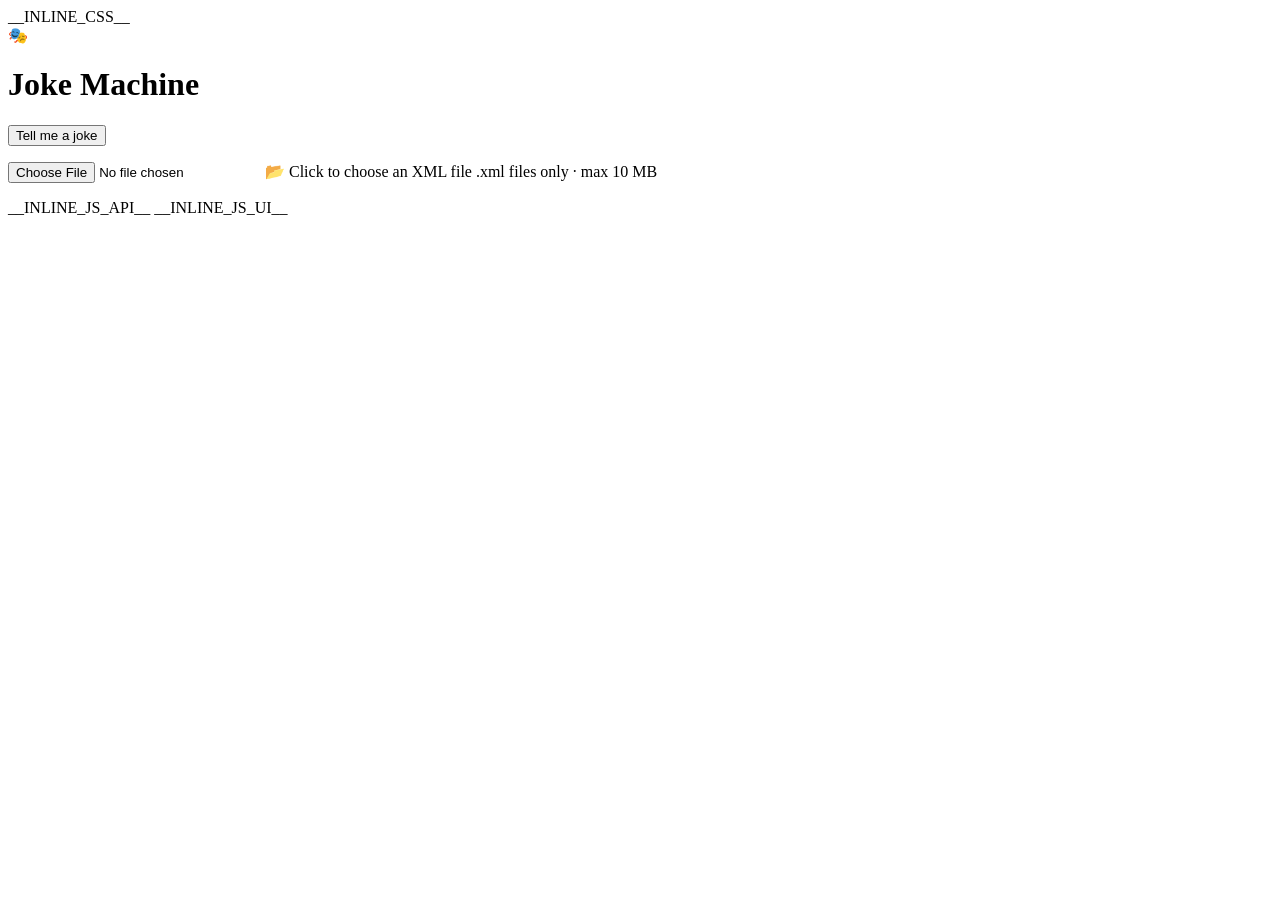
==== TradeXerox/trade_xerox_project/frontend/templates/index.html @ 955bb9d3 "Changing names" ====
<!DOCTYPE html>
<html lang="en">
<head>
  <meta charset="UTF-8" />
  <meta name="viewport" content="width=device-width, initial-scale=1.0" />
  <title>Random Joke</title>
  <!-- main.py replaces this token with the full contents of main.css -->
  __INLINE_CSS__
</head>
<body>

    <main class="container">
        <header class="app-header">
            <span class="app-icon">🎭</span>
            <h1 class="app-title">Joke Machine</h1>
        </header>

        <button id="btn" class="btn-primary" onclick="ui.fetchJoke()">
            Tell me a joke
        </button>

        <section id="joke-box" class="joke-box" aria-live="polite" aria-atomic="true">
            <p id="setup" class="joke-setup"></p>
            <p id="punchline" class="joke-punchline"></p>
            <p id="error" class="joke-error" role="alert"></p>
        </section>


        <!-- Upload zone -->
        <label class="upload-zone" id="upload-zone">
            <input type="file" id="file-input" accept=".xml,text/xml,application/xml" />
            <span class="upload-icon">📂</span>
            <span class="upload-label" id="upload-label">Click to choose an XML file</span>
            <span class="upload-hint">.xml files only · max 10 MB</span>
        </label>

        <!-- Status / error bar -->
        <p class="status-bar" id="status-bar" role="status" aria-live="polite"></p>

        <!-- Results table — hidden until data arrives -->
        <section class="results" id="results" hidden>
            <div class="results-header">
                <span id="results-count" class="results-count"></span>
                <button class="btn-clear" id="btn-clear" onclick="ui.clear()">✕ Clear</button>
            </div>
            <div class="table-wrap">
                <table class="kv-table">
                    <thead>
                        <tr><th>Key</th><th>Value</th></tr>
                    </thead>
                    <tbody id="kv-body"></tbody>
                </table>
            </div>
        </section>
    </main>

  <!-- main.py replaces these tokens with the contents of api.js and ui.js -->
  __INLINE_JS_API__
  __INLINE_JS_UI__

</body>
</html>
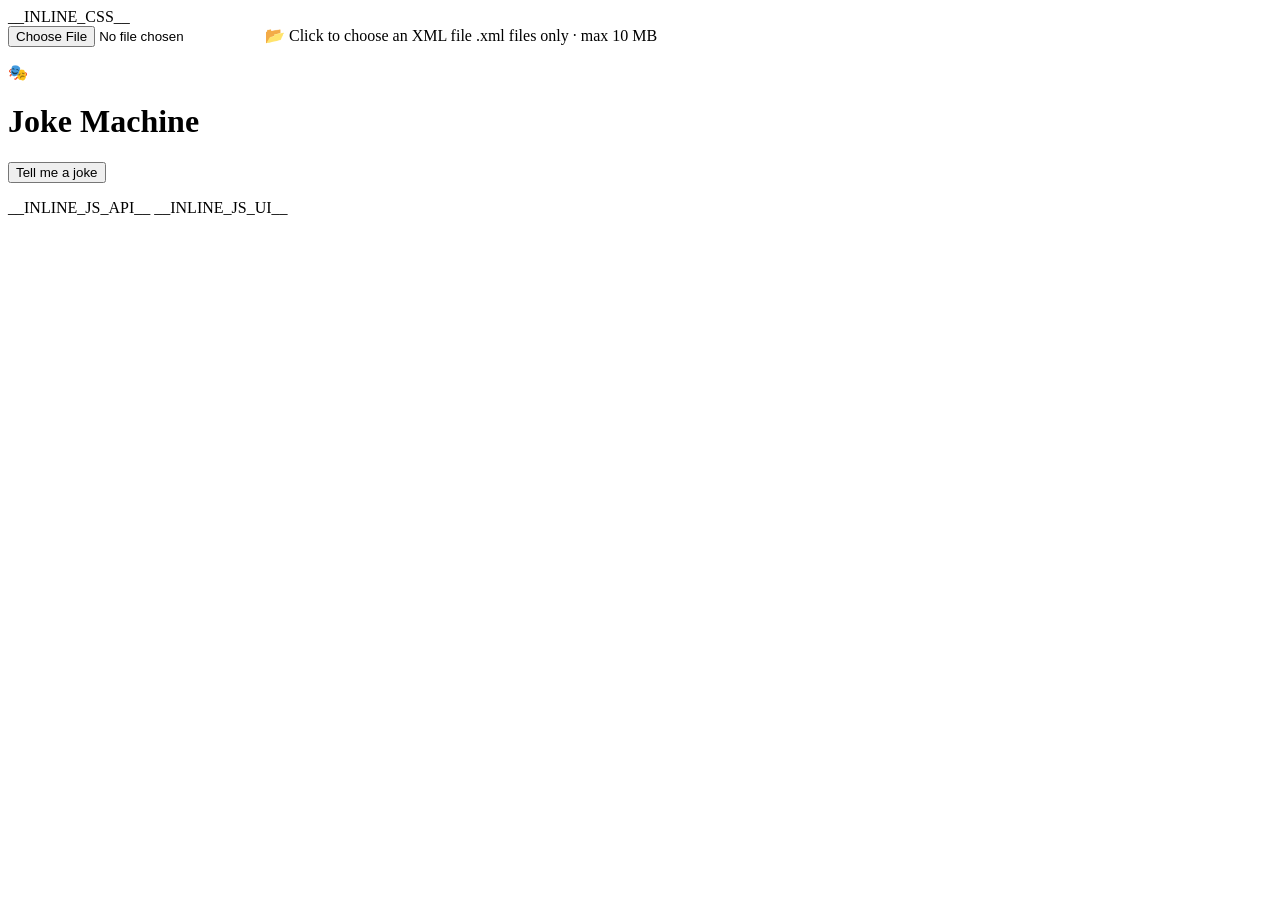
==== commit f714a204: "Add server field, update configs, reorder UI Add a server attribute to the Config model (backend typ" ====
--- a/TradeXerox/trade_xerox_project/frontend/templates/index.html
+++ b/TradeXerox/trade_xerox_project/frontend/templates/index.html
@@ -10,22 +10,6 @@
 <body>
 
     <main class="container">
-        <header class="app-header">
-            <span class="app-icon">🎭</span>
-            <h1 class="app-title">Joke Machine</h1>
-        </header>
-
-        <button id="btn" class="btn-primary" onclick="ui.fetchJoke()">
-            Tell me a joke
-        </button>
-
-        <section id="joke-box" class="joke-box" aria-live="polite" aria-atomic="true">
-            <p id="setup" class="joke-setup"></p>
-            <p id="punchline" class="joke-punchline"></p>
-            <p id="error" class="joke-error" role="alert"></p>
-        </section>
-
-
         <!-- Upload zone -->
         <label class="upload-zone" id="upload-zone">
             <input type="file" id="file-input" accept=".xml,text/xml,application/xml" />
@@ -52,6 +36,21 @@
                 </table>
             </div>
         </section>
+
+        <header class="app-header">
+            <span class="app-icon">🎭</span>
+            <h1 class="app-title">Joke Machine</h1>
+        </header>
+
+        <button id="btn" class="btn-primary" onclick="ui.fetchJoke()">
+            Tell me a joke
+        </button>
+
+        <section id="joke-box" class="joke-box" aria-live="polite" aria-atomic="true">
+            <p id="setup" class="joke-setup"></p>
+            <p id="punchline" class="joke-punchline"></p>
+            <p id="error" class="joke-error" role="alert"></p>
+        </section>
     </main>
 
   <!-- main.py replaces these tokens with the contents of api.js and ui.js -->
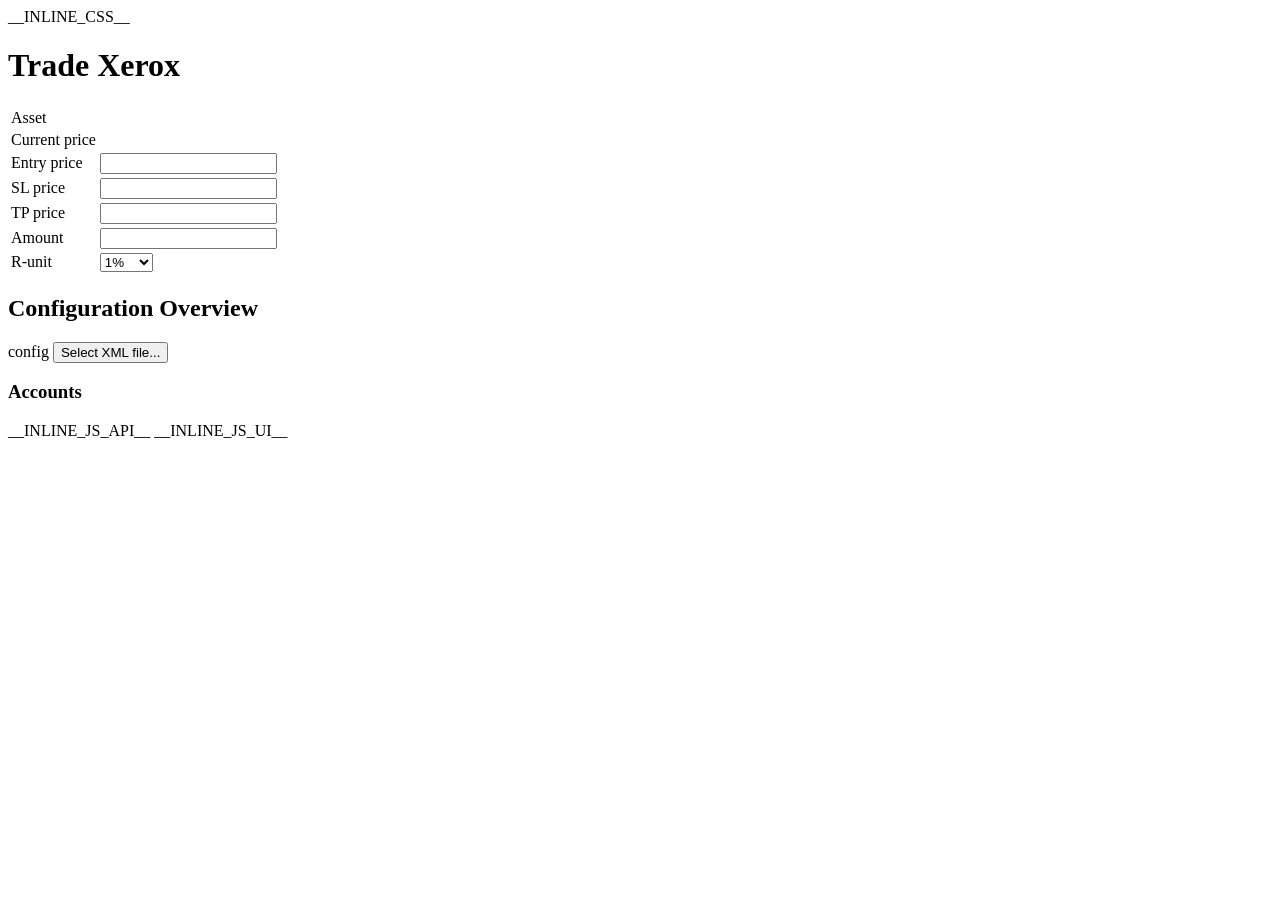
==== commit 2917df50: "Add XML file picker/tree UI; minor Tickdata fixes Introduce XML import UI and parsing flow: add a fi" ====
--- a/TradeXerox/trade_xerox_project/frontend/templates/index.html
+++ b/TradeXerox/trade_xerox_project/frontend/templates/index.html
@@ -8,49 +8,47 @@
   __INLINE_CSS__
 </head>
 <body>
-
+    <h1 class="app-title">Trade Xerox</h1>
     <main class="container">
-        <!-- Upload zone -->
-        <label class="upload-zone" id="upload-zone">
-            <input type="file" id="file-input" accept=".xml,text/xml,application/xml" />
-            <span class="upload-icon">📂</span>
-            <span class="upload-label" id="upload-label">Click to choose an XML file</span>
-            <span class="upload-hint">.xml files only · max 10 MB</span>
-        </label>
-
-        <!-- Status / error bar -->
-        <p class="status-bar" id="status-bar" role="status" aria-live="polite"></p>
-
-        <!-- Results table — hidden until data arrives -->
-        <section class="results" id="results" hidden>
-            <div class="results-header">
-                <span id="results-count" class="results-count"></span>
-                <button class="btn-clear" id="btn-clear" onclick="ui.clear()">✕ Clear</button>
-            </div>
-            <div class="table-wrap">
-                <table class="kv-table">
-                    <thead>
-                        <tr><th>Key</th><th>Value</th></tr>
-                    </thead>
-                    <tbody id="kv-body"></tbody>
-                </table>
-            </div>
-        </section>
-
-        <header class="app-header">
-            <span class="app-icon">🎭</span>
-            <h1 class="app-title">Joke Machine</h1>
-        </header>
-
-        <button id="btn" class="btn-primary" onclick="ui.fetchJoke()">
-            Tell me a joke
-        </button>
-
-        <section id="joke-box" class="joke-box" aria-live="polite" aria-atomic="true">
-            <p id="setup" class="joke-setup"></p>
-            <p id="punchline" class="joke-punchline"></p>
-            <p id="error" class="joke-error" role="alert"></p>
-        </section>
+        <div class="column column-left">
+            <table>
+                <tr>
+                    <td>Asset</td><td></td>
+                </tr>
+                <tr>
+                    <td>Current price</td><td></td>
+                </tr>
+                <tr>
+                    <td>Entry price</td><td><input type="number" inputmode="decimal" step="0.0001" /></td>
+                </tr>
+                <tr>
+                    <td>SL price</td><td><input type="number" inputmode="decimal" step="0.0001"  /></td>
+                </tr>
+                <tr>
+                    <td>TP price</td><td><input type="number" inputmode="decimal" step="0.0001" /></td>
+                </tr>
+                <tr>
+                    <td>Amount</td><td><input type="number" inputmode="decimal" step="0.01" /></td>
+                </tr>
+                <tr>
+                    <td>R-unit</td><td><select>
+                        <option>0.1%</option>
+                        <option>0.5%</option>
+                        <option selected>1%</option>
+                        <option>2%</option>
+                    </select></td>
+                </tr>
+            </table>
+        </div>
+        <div class="column column-right">
+            <h2>Configuration Overview</h2>
+            <label for="config" class="config-label">config</label>
+            <button id="config" class="select-button">Select XML file...</button>
+            <span id="filename" class="filename"></span>
+            <h3>Accounts</h3>
+            <div id="tree-container" class="tree-container"></div>
+        </div>
+        <div id="message" class="message"></div>
     </main>
 
   <!-- main.py replaces these tokens with the contents of api.js and ui.js -->
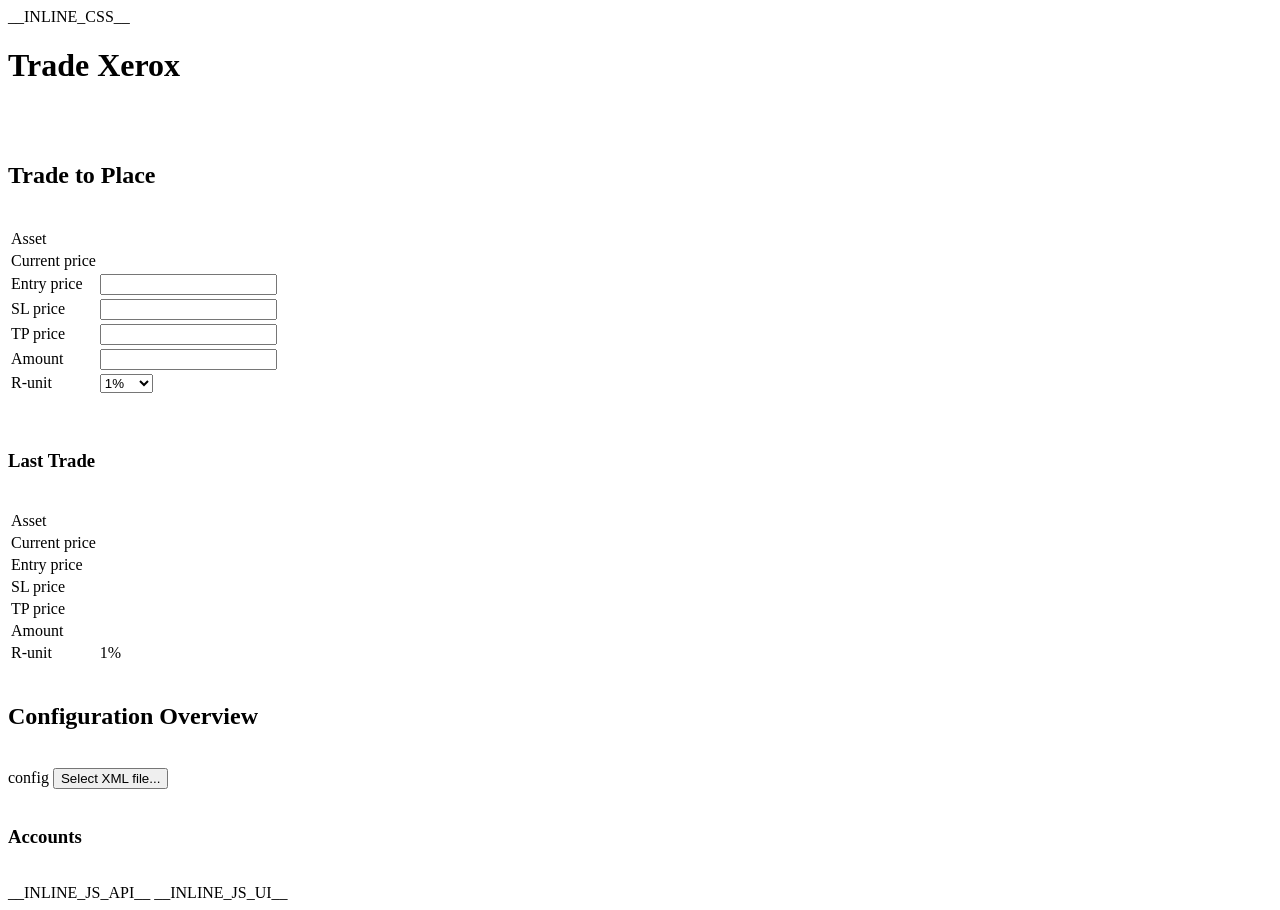
==== commit ad9b9347: "Update index.html" ====
--- a/TradeXerox/trade_xerox_project/frontend/templates/index.html
+++ b/TradeXerox/trade_xerox_project/frontend/templates/index.html
@@ -9,8 +9,12 @@
 </head>
 <body>
     <h1 class="app-title">Trade Xerox</h1>
+    <br />
     <main class="container">
         <div class="column column-left">
+            <br />
+            <h2>Trade to Place</h2>
+            <br />
             <table>
                 <tr>
                     <td>Asset</td><td></td>
@@ -39,13 +43,43 @@
                     </select></td>
                 </tr>
             </table>
+            <br /><br />
+            <h3>Last Trade</h3>
+            <br />
+            <table>
+                <tr>
+                    <td>Asset</td><td></td>
+                </tr>
+                <tr>
+                    <td>Current price</td><td></td>
+                </tr>
+                <tr>
+                    <td>Entry price</td><td></td>
+                </tr>
+                <tr>
+                    <td>SL price</td><td></td>
+                </tr>
+                <tr>
+                    <td>TP price</td><td></td>
+                </tr>
+                <tr>
+                    <td>Amount</td><td></td>
+                </tr>
+                <tr>
+                    <td>R-unit</td><td>1%</td>
+                </tr>
+            </table>
         </div>
         <div class="column column-right">
+            <br />
             <h2>Configuration Overview</h2>
+            <br />
             <label for="config" class="config-label">config</label>
             <button id="config" class="select-button">Select XML file...</button>
             <span id="filename" class="filename"></span>
+            <br /><br />
             <h3>Accounts</h3>
+            <br />
             <div id="tree-container" class="tree-container"></div>
         </div>
         <div id="message" class="message"></div>
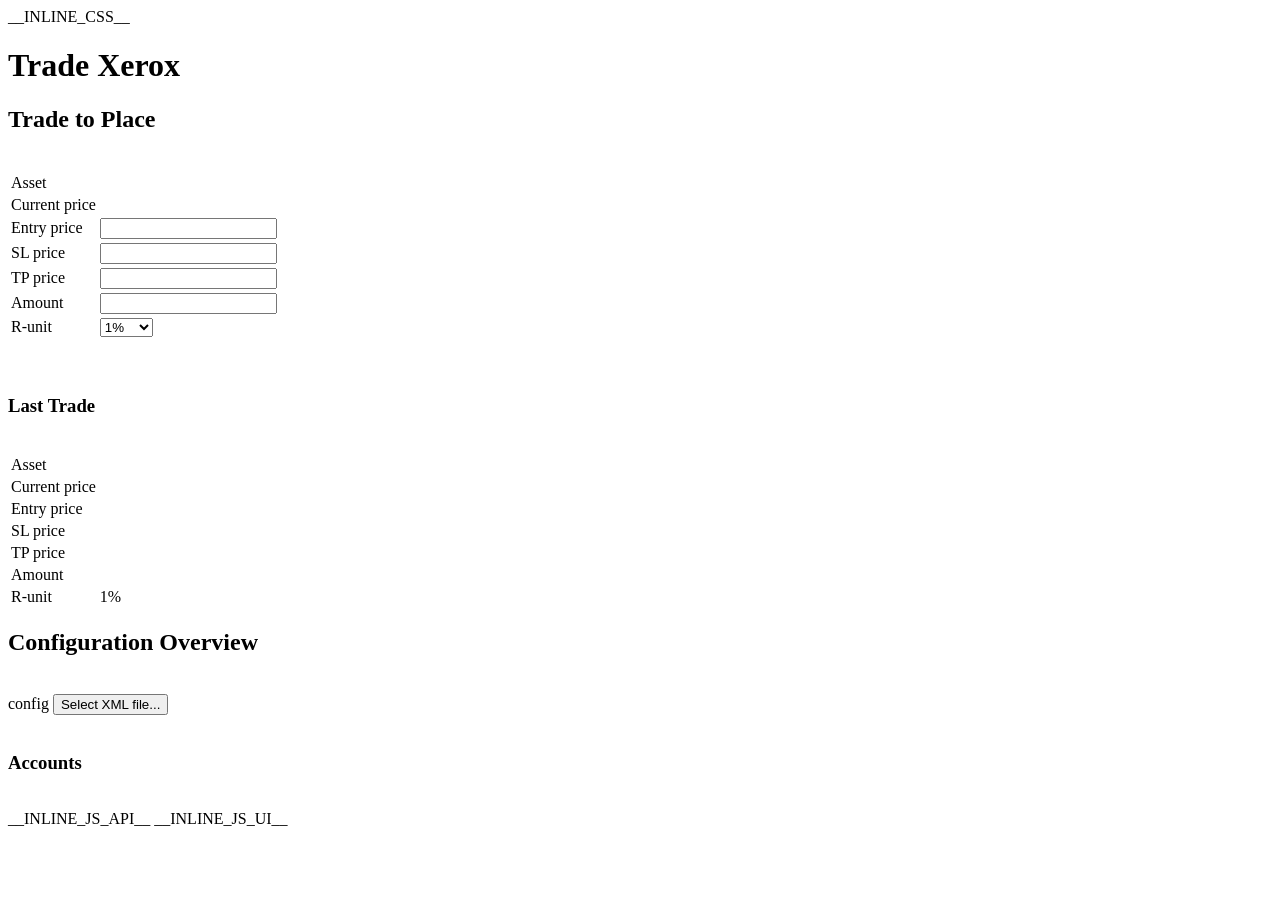
==== commit fbf8800e: "Adjust layout/styles and update README/requirements Refine UI layout and developer docs: reduce body" ====
--- a/TradeXerox/trade_xerox_project/frontend/templates/index.html
+++ b/TradeXerox/trade_xerox_project/frontend/templates/index.html
@@ -9,10 +9,8 @@
 </head>
 <body>
     <h1 class="app-title">Trade Xerox</h1>
-    <br />
     <main class="container">
         <div class="column column-left">
-            <br />
             <h2>Trade to Place</h2>
             <br />
             <table>
@@ -71,7 +69,6 @@
             </table>
         </div>
         <div class="column column-right">
-            <br />
             <h2>Configuration Overview</h2>
             <br />
             <label for="config" class="config-label">config</label>
@@ -82,7 +79,9 @@
             <br />
             <div id="tree-container" class="tree-container"></div>
         </div>
-        <div id="message" class="message"></div>
+        <div  class="column column-bottom">
+            <div id="message" class="message"></div>
+        </div>
     </main>
 
   <!-- main.py replaces these tokens with the contents of api.js and ui.js -->
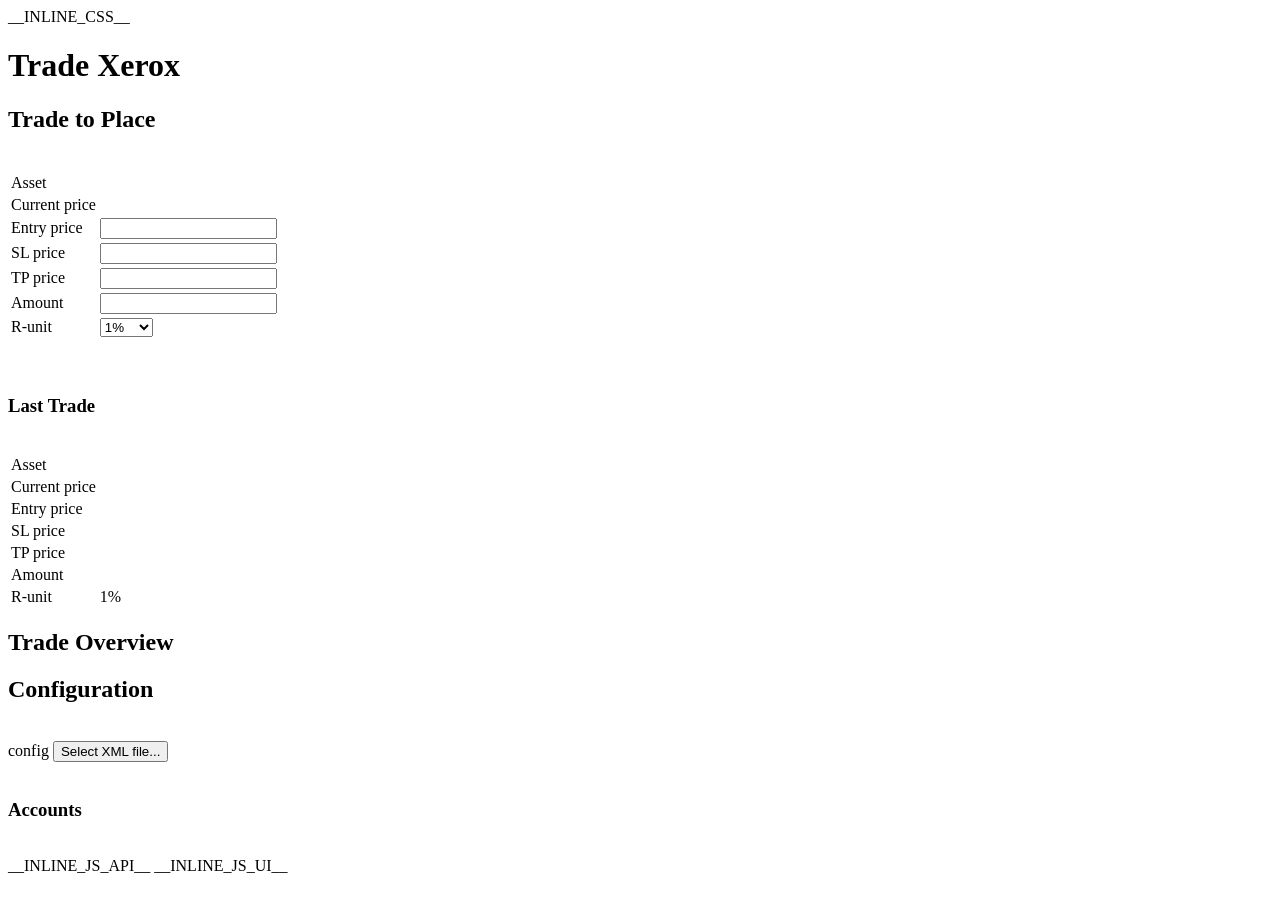
==== commit 0fe65ccc: "Increase window and body widths; add middle column Increase app window width from 1000 to 1200 and a" ====
--- a/TradeXerox/trade_xerox_project/frontend/templates/index.html
+++ b/TradeXerox/trade_xerox_project/frontend/templates/index.html
@@ -68,8 +68,11 @@
                 </tr>
             </table>
         </div>
+        <div class="column column-middle">
+            <h2>Trade Overview</h2>
+        </div>
         <div class="column column-right">
-            <h2>Configuration Overview</h2>
+            <h2>Configuration</h2>
             <br />
             <label for="config" class="config-label">config</label>
             <button id="config" class="select-button">Select XML file...</button>
@@ -79,10 +82,13 @@
             <br />
             <div id="tree-container" class="tree-container"></div>
         </div>
+    </main>
+    <footer class="footer">
         <div  class="column column-bottom">
             <div id="message" class="message"></div>
         </div>
-    </main>
+    </footer>
+    
 
   <!-- main.py replaces these tokens with the contents of api.js and ui.js -->
   __INLINE_JS_API__
